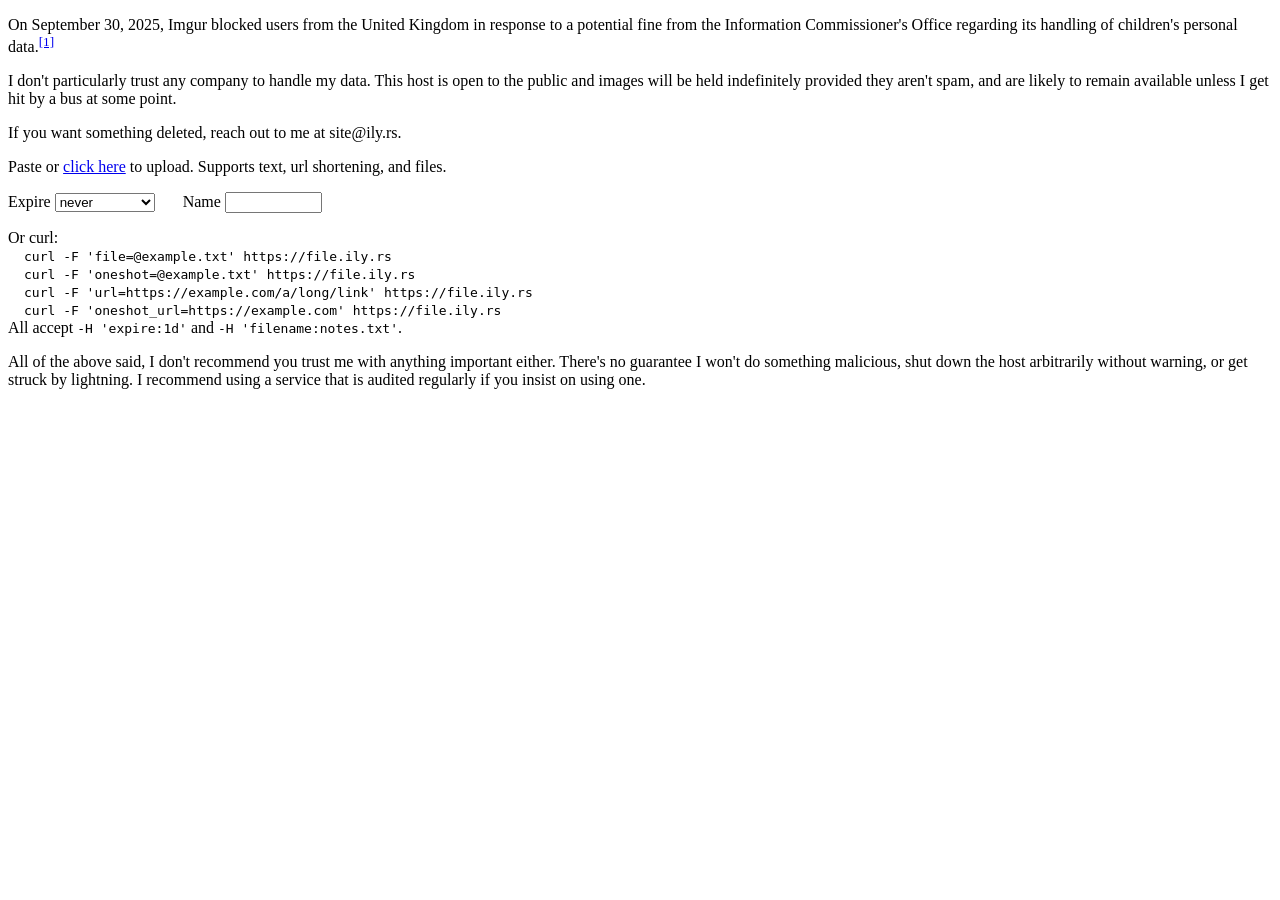
==== hosts/lab/rustypaste-web/index.html @ d1a9c101 "updates rustypaste index" ====
<!doctype html>
<html lang="en">
<head>
<meta charset="utf-8">
<meta content="width=device-width,initial-scale=1" name="viewport">
<title>file.ily.rs</title>
<link href="https://ily.rs/style.css" rel="stylesheet">
<style>
  input[type=file] { display: none; }

  .bar { display: none; box-sizing: border-box; width: 51ch; max-width: 100%; height: 3px; background: #e6e6e6; margin: .5rem 0 1rem; }
  .bar.on { display: block; }
  .bar i { display: block; height: 100%; width: 0; background: black; }

  .result { display: none; }
  .result.show { display: inline; }
  .err { display: none; color: #c00; }
  .err.show { display: block; }

  .opts label + label { margin-left: 1.5rem; }
  .curl { text-align: left; }
  #pbox { outline: none; caret-color: transparent; }

  .mascot { position: fixed; right: 2rem; bottom: 0; width: 280px; user-select: none; }
  .mascot img { width: 100%; -webkit-user-drag: none; user-drag: none; }

  @media (max-width: 700px) { .mascot { display: none; } }
</style>
</head>
<body>
  <p>On September 30, 2025, Imgur blocked users from the United Kingdom in response to a potential fine from the Information Commissioner's Office regarding its handling of children's personal data.<sup><a href="https://www.bbc.co.uk/news/articles/c4gzxv5gy3qo">[1]</a></sup></p>
  <p>I don't particularly trust any company to handle my data. This host is open to the public and images will be held indefinitely provided they aren't spam, and are likely to remain available unless I get hit by a bus at some point.</p>
  <p>If you want something deleted, reach out to me at site@ily.rs.</p>
  <p><span id="pbox" contenteditable inputmode="none">Paste</span> or <a href="#" id="pick">click here</a> to upload. Supports text, url shortening, and files.</p>
  <p class="opts">
    <label>Expire <select id="expire">
      <option value="">never</option>
      <option value="oneshot">once opened</option>
      <option value="10min">10 minutes</option>
      <option value="1h">1 hour</option>
      <option value="1d">1 day</option>
      <option value="1w">1 week</option>
      <option value="1month">1 month</option>
    </select></label>
    <label>Name <input type="text" id="fname" size="10"></label>
  </p>
  <p class="curl">Or curl:<br>
    &emsp;<code>curl -F 'file=@example.txt' https://file.ily.rs</code><br>
    &emsp;<code>curl -F 'oneshot=@example.txt' https://file.ily.rs</code><br>
    &emsp;<code>curl -F 'url=https://example.com/a/long/link' https://file.ily.rs</code><br>
    &emsp;<code>curl -F 'oneshot_url=https://example.com' https://file.ily.rs</code><br>
    All accept <code>-H 'expire:1d'</code> and <code>-H 'filename:notes.txt'</code>.</p>
  <p>All of the above said, I don't recommend you trust me with anything important either. There's no guarantee I won't do something malicious, shut down the host arbitrarily without warning, or get struck by lightning. I recommend using a service that is audited regularly if you insist on using one.</p>
  <input type="file" id="file">

  <div class="bar" id="bar"><i id="fill"></i></div>

  <p><span class="result" id="result"><a id="link" href="#" target="_blank" rel="noopener"></a> &mdash; <a href="#" id="copy">copy</a></span></p>
  <p class="err" id="err"></p>

  <div class="mascot" id="mascot"><img id="joi" src="https://ily.rs/joi.png" alt="" draggable="false"></div>

<script>
  const $ = id => document.getElementById(id);
  const pick=$('pick'), input=$('file'), bar=$('bar'), fill=$('fill'),
        result=$('result'), link=$('link'), copy=$('copy'), err=$('err'),
        expire=$('expire'), fname=$('fname'), pbox=$('pbox');
  const oneshot=()=>expire.value==='oneshot';
  const expiry=()=>oneshot()||!expire.value ? [] : [['expire', expire.value]];

  function reset(){ result.classList.remove('show'); err.classList.remove('show');
    bar.classList.remove('on'); fill.style.width='0'; }
  function setProgress(p){ bar.classList.add('on'); fill.style.width=(p*100).toFixed(0)+'%'; }
  function fail(m){ err.textContent='Error: '+m; err.classList.add('show'); bar.classList.remove('on'); }
  function done(url){ fill.style.width='100%'; setTimeout(()=>bar.classList.remove('on'),300);
    link.textContent=url; link.href=url; result.classList.add('show'); }

  function post(fd, headers){
    reset();
    const xhr=new XMLHttpRequest();
    xhr.open('POST', '/');
    for(const [k,v] of headers){
      try{ xhr.setRequestHeader(k, v); }catch{ return fail('invalid '+k); }
    }
    xhr.upload.onprogress=e=>{ if(e.lengthComputable) setProgress(e.loaded/e.total); };
    xhr.onload=()=>{ (xhr.status>=200&&xhr.status<300)
      ? done(xhr.responseText.trim()) : fail('server returned '+xhr.status); };
    xhr.onerror=()=>fail('upload failed (network error)');
    xhr.send(fd);
  }

  function send(file){
    const fd=new FormData();
    // One-shot uploads use the 'oneshot' field instead of 'file'.
    fd.append(oneshot()?'oneshot':'file', file, file.name);
    const h=expiry();
    let n=fname.value.trim();
    if(n && !n.includes('.') && file.name.includes('.')) n+=file.name.slice(file.name.lastIndexOf('.'));
    if(n) h.push(['filename', n]);
    post(fd, h);
  }

  function sendUrl(u){
    const fd=new FormData();
    fd.append(oneshot()?'oneshot_url':'url', u);
    post(fd, expiry());
  }

  pick.addEventListener('click', e=>{ e.preventDefault(); input.click(); });
  pbox.addEventListener('beforeinput', e=>e.preventDefault());
  input.addEventListener('change', ()=>{ if(input.files[0]) send(input.files[0]); });

  window.addEventListener('dragover', e=>e.preventDefault());
  window.addEventListener('drop', e=>{ e.preventDefault();
    const f=e.dataTransfer.files[0]; if(f) send(f); });
  window.addEventListener('paste', e=>{
    if(e.target===fname) return;
    e.preventDefault();
    const f=[...e.clipboardData.files][0]; if(f) return send(f);
    const t=e.clipboardData.getData('text').trim();
    if(!t) return;
    if(/^https?:\/\/\S+$/i.test(t)) return sendUrl(t);
    send(new File([t], 'paste.txt', {type:'text/plain'}));
  });
  copy.addEventListener('click', async e=>{ e.preventDefault(); try{ await navigator.clipboard.writeText(link.href);
    copy.textContent='copied'; setTimeout(()=>copy.textContent='copy',1400);
  }catch{ fail('clipboard blocked'); } });
</script>
</body>
</html>
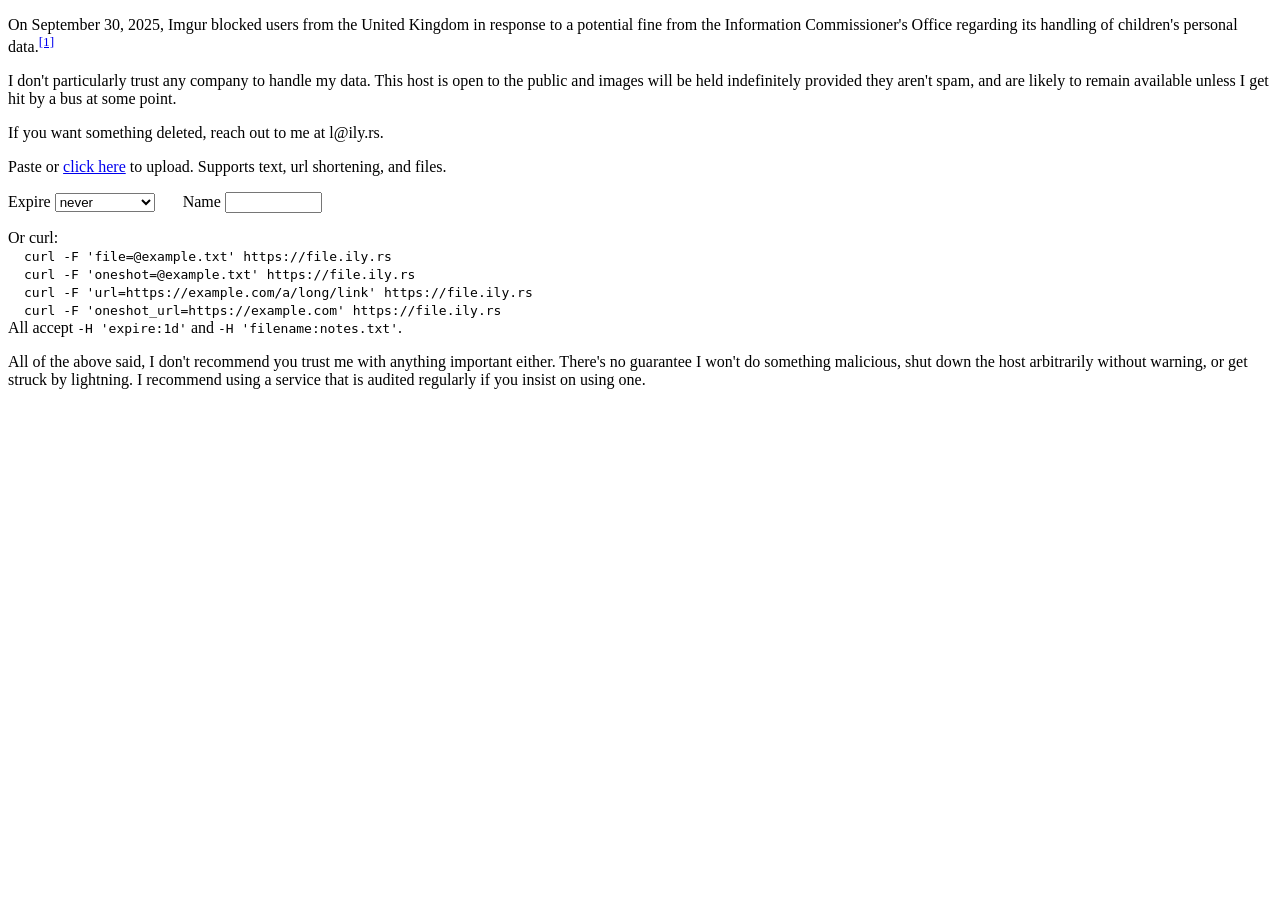
==== commit c91798b7: "standardises email" ====
--- a/hosts/lab/rustypaste-web/index.html
+++ b/hosts/lab/rustypaste-web/index.html
@@ -30,7 +30,7 @@
 <body>
   <p>On September 30, 2025, Imgur blocked users from the United Kingdom in response to a potential fine from the Information Commissioner's Office regarding its handling of children's personal data.<sup><a href="https://www.bbc.co.uk/news/articles/c4gzxv5gy3qo">[1]</a></sup></p>
   <p>I don't particularly trust any company to handle my data. This host is open to the public and images will be held indefinitely provided they aren't spam, and are likely to remain available unless I get hit by a bus at some point.</p>
-  <p>If you want something deleted, reach out to me at site@ily.rs.</p>
+  <p>If you want something deleted, reach out to me at l@ily.rs.</p>
   <p><span id="pbox" contenteditable inputmode="none">Paste</span> or <a href="#" id="pick">click here</a> to upload. Supports text, url shortening, and files.</p>
   <p class="opts">
     <label>Expire <select id="expire">
@@ -84,7 +84,8 @@
     }
     xhr.upload.onprogress=e=>{ if(e.lengthComputable) setProgress(e.loaded/e.total); };
     xhr.onload=()=>{ (xhr.status>=200&&xhr.status<300)
-      ? done(xhr.responseText.trim()) : fail('server returned '+xhr.status); };
+      ? done(xhr.responseText.trim())
+      : fail(xhr.status===409 ? 'that name is already taken (409)' : 'server returned '+xhr.status); };
     xhr.onerror=()=>fail('upload failed (network error)');
     xhr.send(fd);
   }
@@ -126,5 +127,9 @@
     copy.textContent='copied'; setTimeout(()=>copy.textContent='copy',1400);
   }catch{ fail('clipboard blocked'); } });
 </script>
+<script>
+  window.goatcounter = { path: function (p) { return location.host + p } };
+</script>
+<script data-goatcounter="https://stats.ily.rs/count" async src="https://stats.ily.rs/count.js"></script>
 </body>
 </html>
